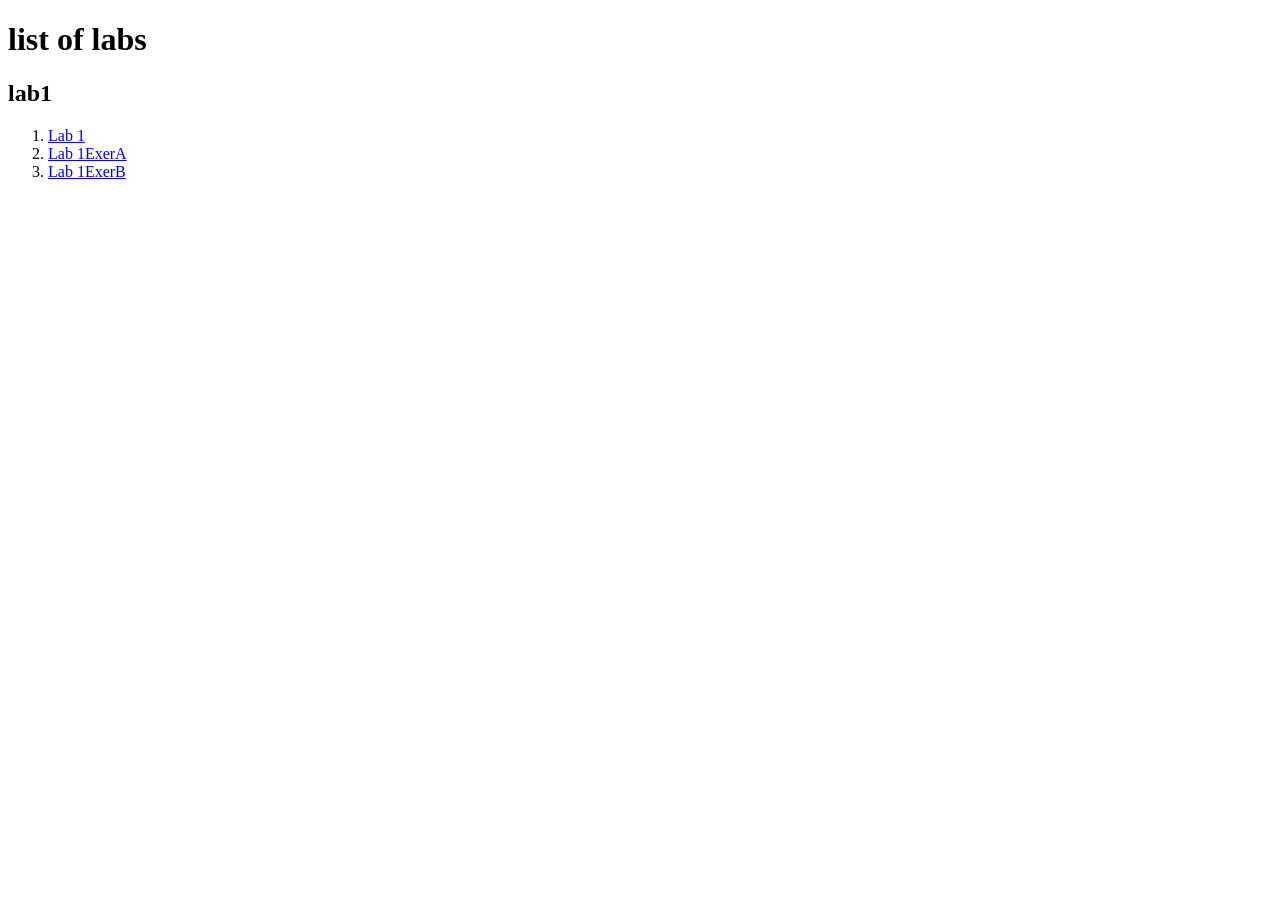
==== index.html @ 94d0a7a8 "Update index.html" ====
<!DOCTYPE html>
<html>
  <head>
    
    <title>list of lab</title>
  </head>
  <body>
    <h1>list of labs</h1>
    <h2>lab1</h2>
    <ol>
      <li><a href="lab1/lab1.html">Lab 1</a></li>
       <li><a href="lab1_ExerA.html">Lab 1ExerA</a></li>
       <li><a href="lab1_ExerB.html">Lab 1ExerB</a></li>
    </ol>
  </body>
</html>
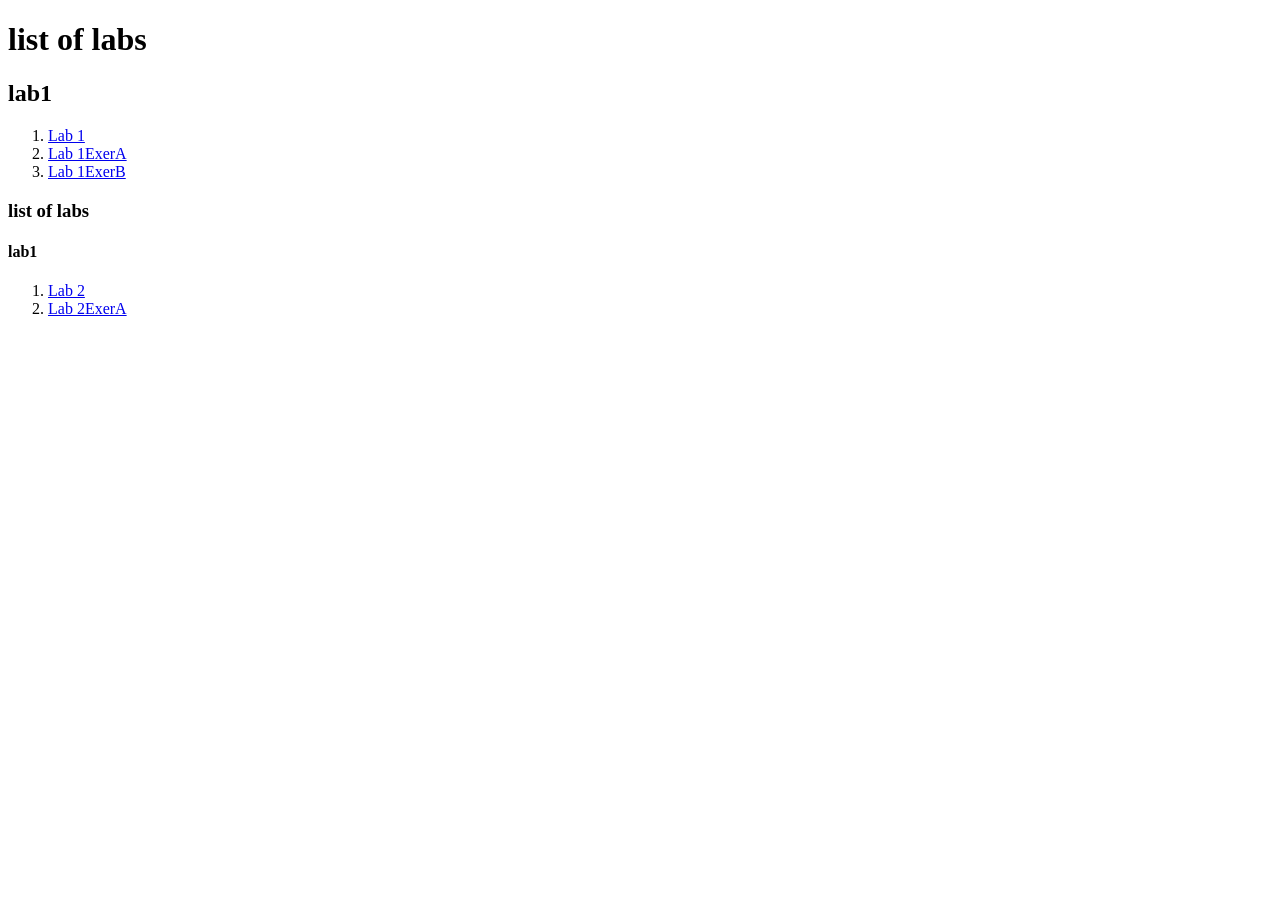
==== commit 26898d75: "Update index.html" ====
--- a/index.html
+++ b/index.html
@@ -12,5 +12,11 @@
        <li><a href="lab1_ExerA.html">Lab 1ExerA</a></li>
        <li><a href="lab1_ExerB.html">Lab 1ExerB</a></li>
     </ol>
+     <h3>list of labs</h1>
+    <h4>lab1</h2>
+    <ol>
+      <li><a href="lab2/LAB2.html">Lab 2</a></li>
+       <li><a href="lab2/lab2.ExerA.html">Lab 2ExerA</a></li>
+    </ol>
   </body>
 </html>
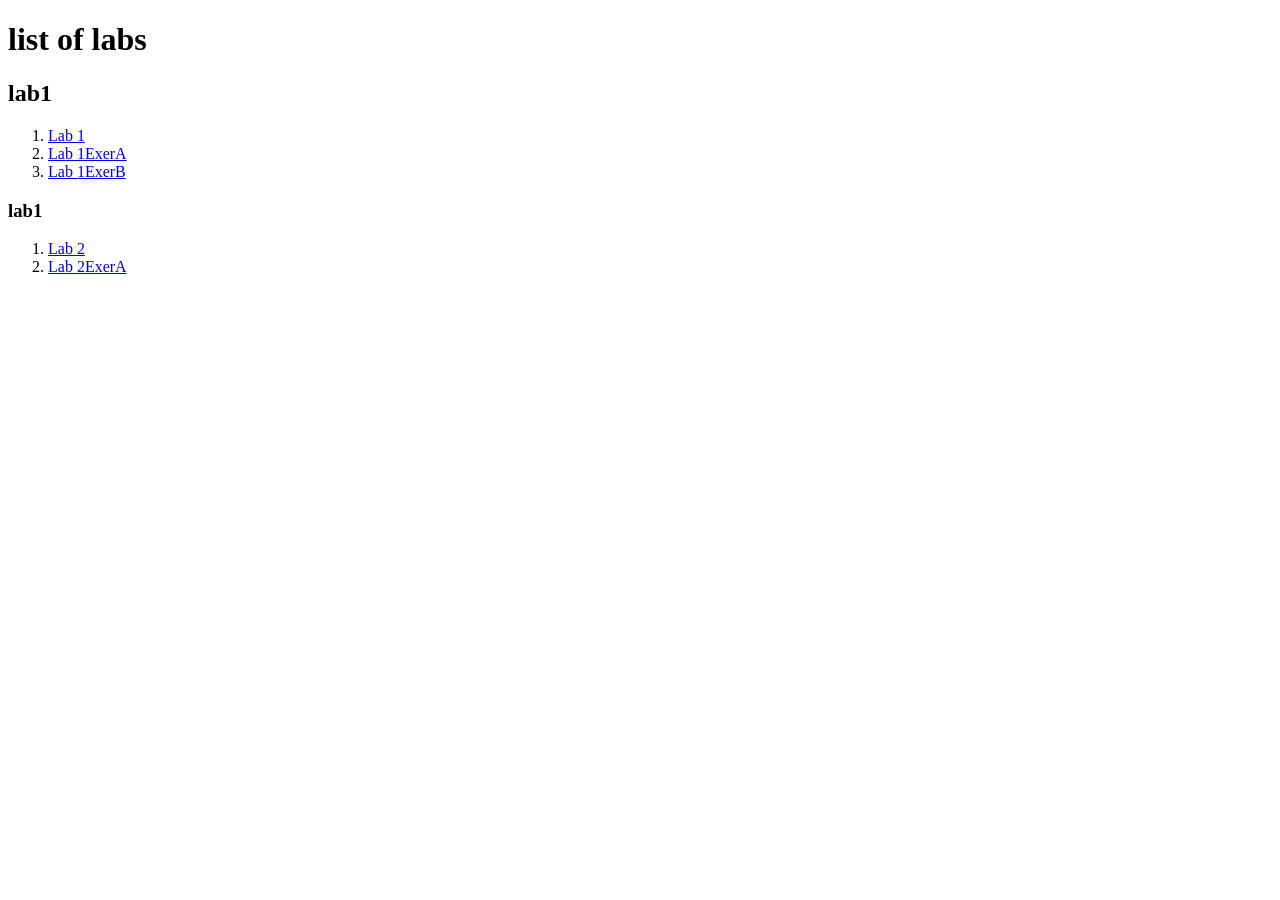
==== commit 21e8d8b7: "Update index.html" ====
--- a/index.html
+++ b/index.html
@@ -12,8 +12,8 @@
        <li><a href="lab1_ExerA.html">Lab 1ExerA</a></li>
        <li><a href="lab1_ExerB.html">Lab 1ExerB</a></li>
     </ol>
-     <h3>list of labs</h1>
-    <h4>lab1</h2>
+  
+    <h3>lab1</h3>
     <ol>
       <li><a href="lab2/LAB2.html">Lab 2</a></li>
        <li><a href="lab2/lab2.ExerA.html">Lab 2ExerA</a></li>
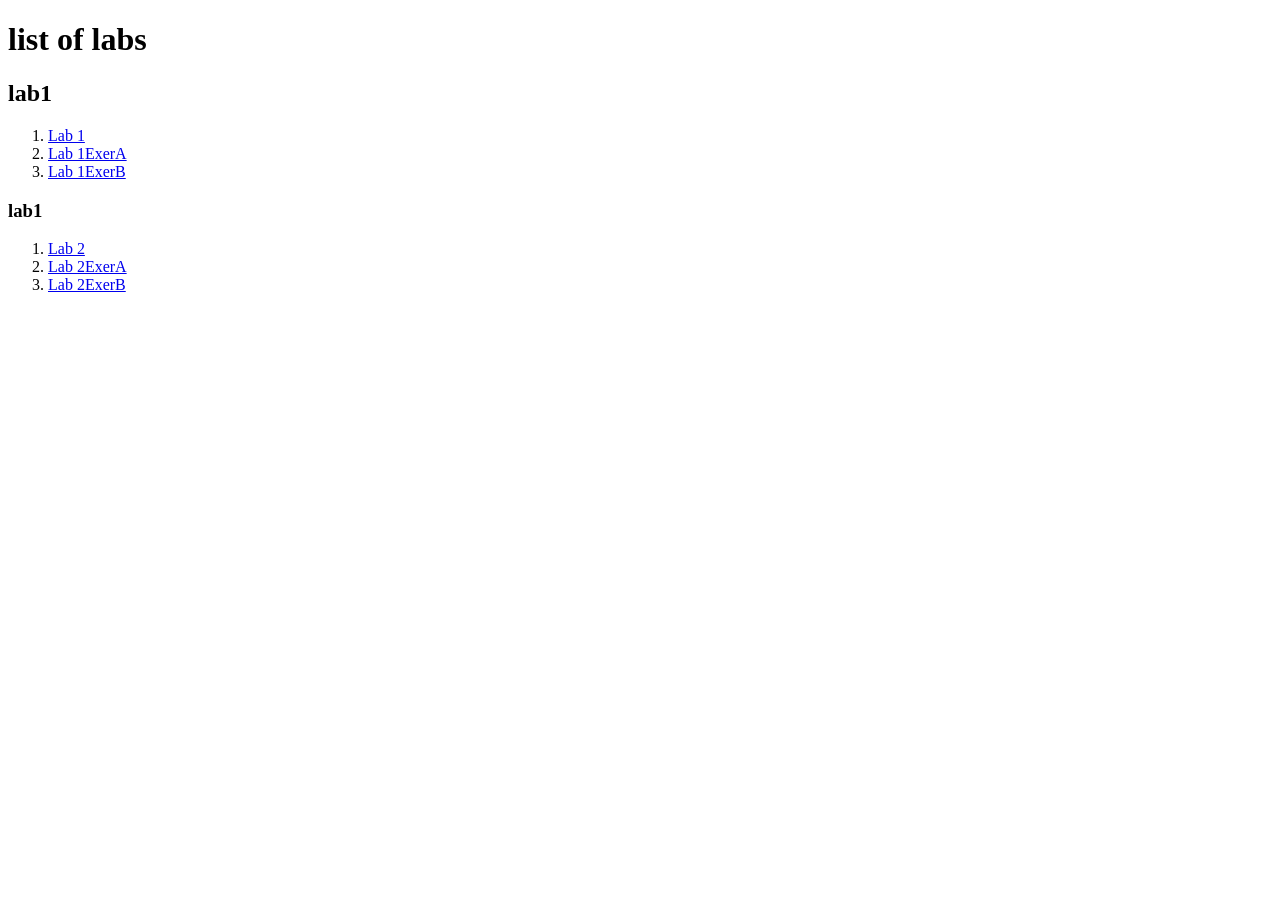
==== commit 4379bfb1: "Update index.html" ====
--- a/index.html
+++ b/index.html
@@ -17,6 +17,7 @@
     <ol>
       <li><a href="lab2/LAB2.html">Lab 2</a></li>
        <li><a href="lab2/lab2.ExerA.html">Lab 2ExerA</a></li>
+      <li><a href="lab2/lab2.ExerB.html">Lab 2ExerB</a></li>
     </ol>
   </body>
 </html>
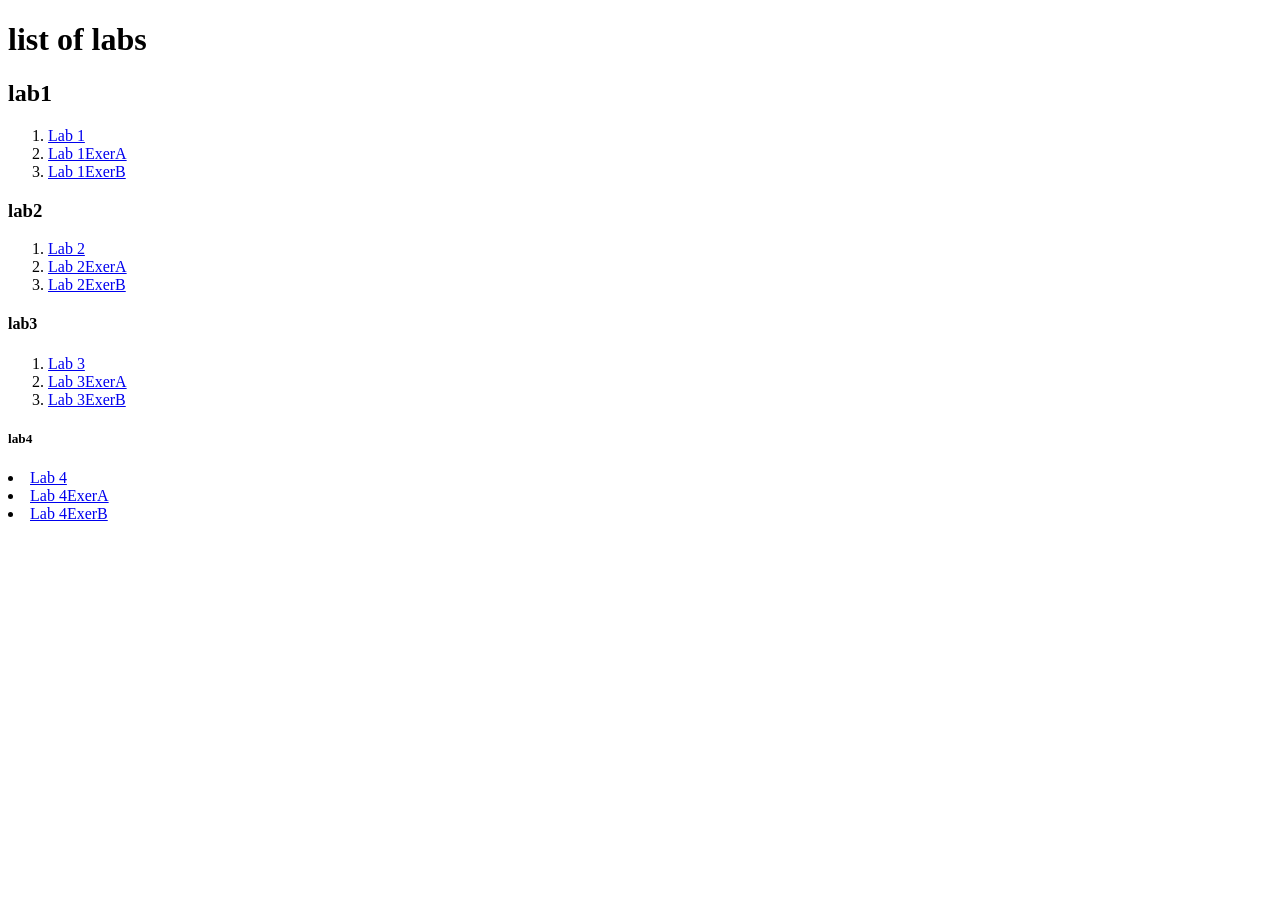
==== commit 1d4fe370: "Update index.html" ====
--- a/index.html
+++ b/index.html
@@ -13,11 +13,22 @@
        <li><a href="lab1_ExerB.html">Lab 1ExerB</a></li>
     </ol>
   
-    <h3>lab1</h3>
+    <h3>lab2</h3>
     <ol>
       <li><a href="lab2/LAB2.html">Lab 2</a></li>
        <li><a href="lab2/lab2.ExerA.html">Lab 2ExerA</a></li>
       <li><a href="lab2/lab2.ExerB.html">Lab 2ExerB</a></li>
     </ol>
+    <h4>lab3</h4>
+    <ol>
+      <li><a href="lab3/LAB3.html">Lab 3</a></li>
+       <li><a href="lab3/lab3.ExerA.html">Lab 3ExerA</a></li>
+      <li><a href="lab3/lab3.ExerB.html">Lab 3ExerB</a></li>
+    </ol>
+    <h5>lab4</h5>
+    <li><a href="lab4/LAB4.html">Lab 4</a></li>
+       <li><a href="lab4/lab4.ExerA.html">Lab 4ExerA</a></li>
+      <li><a href="lab4/lab4.ExerB.html">Lab 4ExerB</a></li>
+    </ol>
   </body>
 </html>
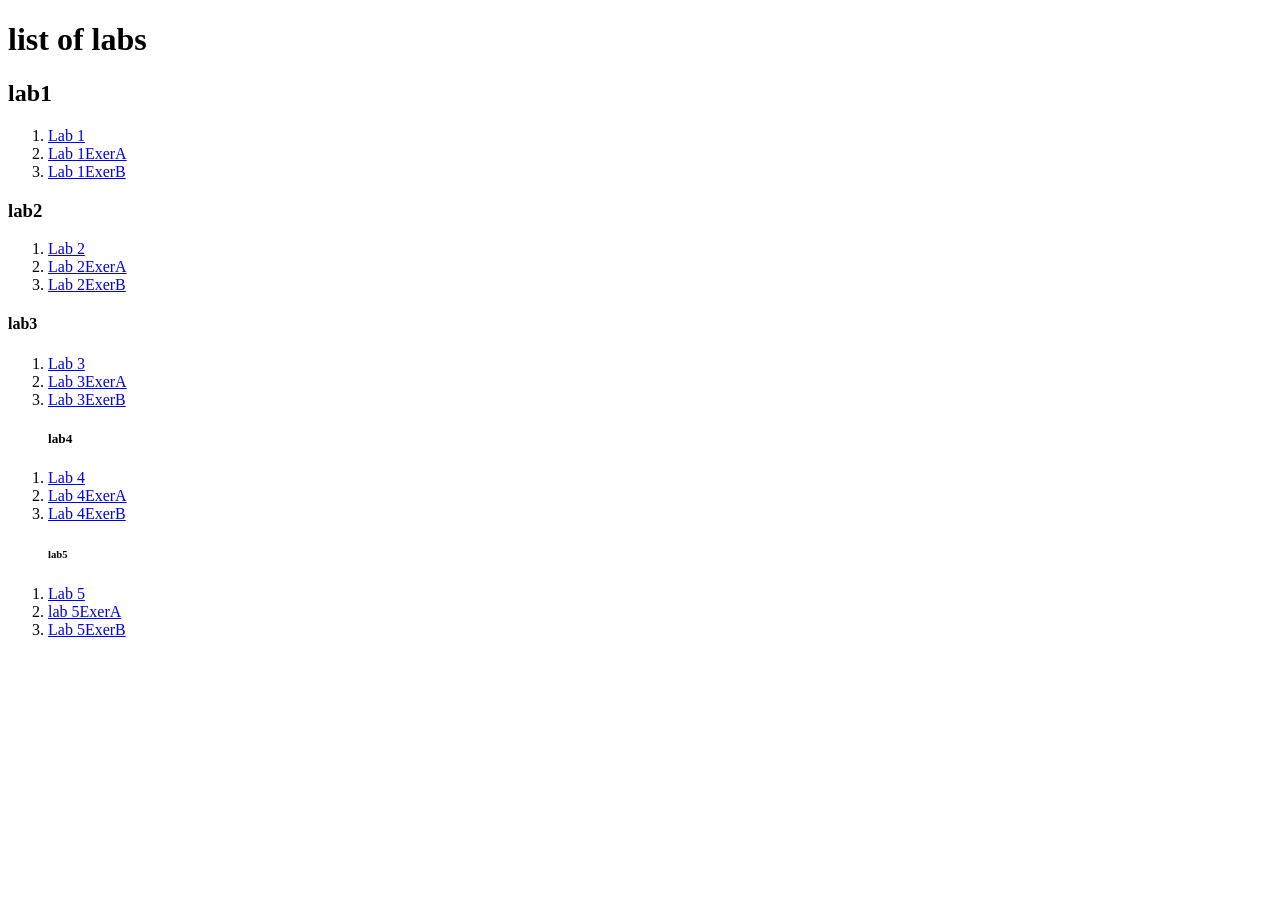
==== commit b8ab9589: "Update index.html" ====
--- a/index.html
+++ b/index.html
@@ -25,10 +25,17 @@
        <li><a href="lab3/lab3.ExerA.html">Lab 3ExerA</a></li>
       <li><a href="lab3/lab3.ExerB.html">Lab 3ExerB</a></li>
     </ol>
+  <ol>
     <h5>lab4</h5>
     <li><a href="lab4/LAB4.html">Lab 4</a></li>
        <li><a href="lab4/lab4.ExerA.html">Lab 4ExerA</a></li>
       <li><a href="lab4/lab4.ExerB.html">Lab 4ExerB</a></li>
     </ol>
+    <ol>
+     <h6>lab5</h6>
+    <li><a href="lab5/UMT.html">Lab 5</a></li>
+       <li><a href="lab4/food.html">lab 5ExerA</a></li>
+      <li><a href="lab4/shop.html">Lab 5ExerB</a></li>
+    </ol>
   </body>
 </html>
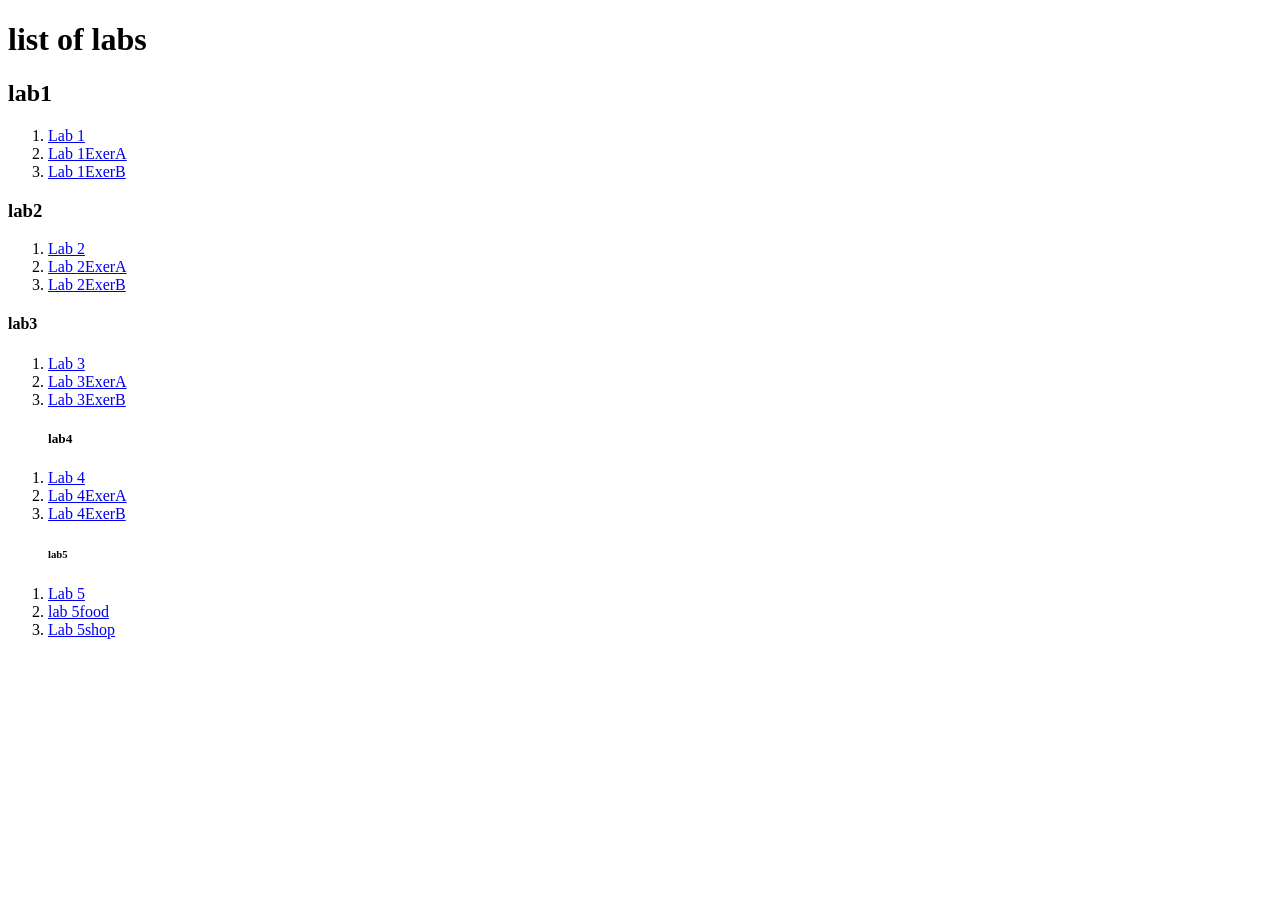
==== commit e1d78d6f: "Update index.html" ====
--- a/index.html
+++ b/index.html
@@ -34,8 +34,8 @@
     <ol>
      <h6>lab5</h6>
     <li><a href="lab5/UMT.html">Lab 5</a></li>
-       <li><a href="lab4/food.html">lab 5ExerA</a></li>
-      <li><a href="lab4/shop.html">Lab 5ExerB</a></li>
+       <li><a href="lab5/food.html">lab 5food</a></li>
+      <li><a href="lab5/shop.html">Lab 5shop</a></li>
     </ol>
   </body>
 </html>
